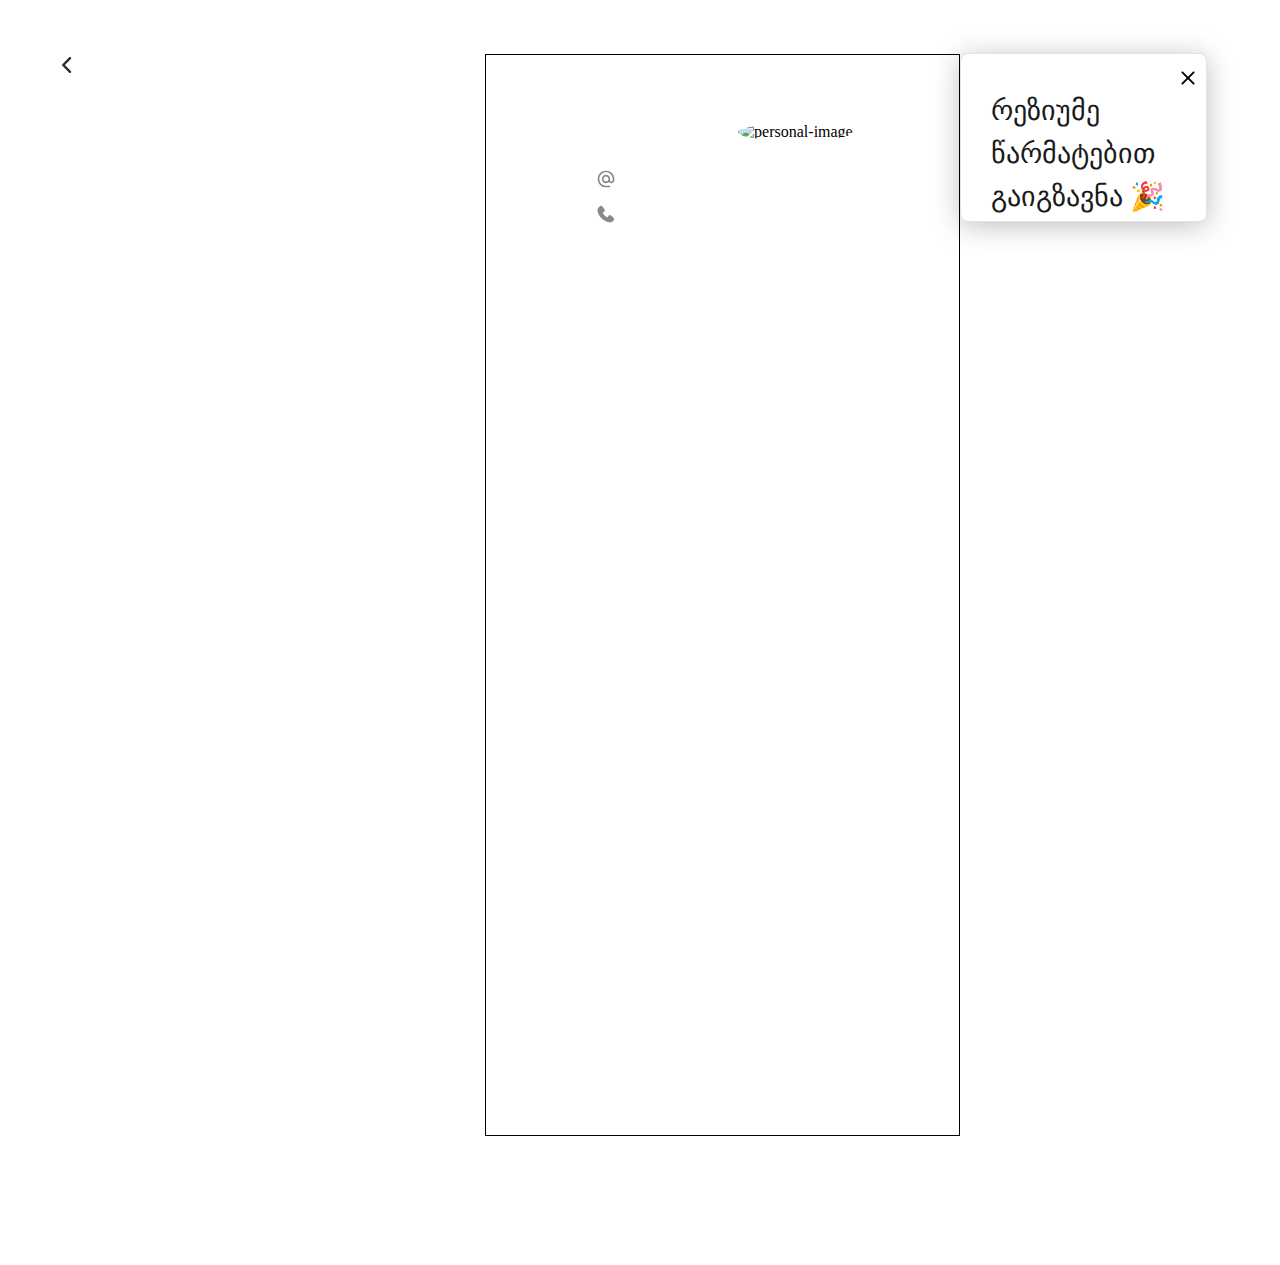
==== cv-page.html @ ddecfaa2 "wip: generated Resume page" ====
<!DOCTYPE html>
<html lang="en">

<head>
    <meta charset="UTF-8">
    <meta http-equiv="X-UA-Compatible" content="IE=edge">
    <meta name="viewport" content="width=device-width, initial-scale=1.0">
    <link rel="stylesheet" href="./assets/css/cv-page.css">
    <script src="./assets/scripts/cv-page.js" defer></script>
    <title>Generated Resume</title>
</head>

<body>
    <div class="wrapper">
        <div class="header-backBtn-wrapper">
            <a class="backBtn" href="./index.html"><img src="./assets/icons/backToFirstPageArr.svg" alt="go back"></a>
        </div>
        <div class="form-wrapper">
            <div class="form">
                <div class="personal-info-img-wrapper">
                    <div class="personal-info-wrapper">
                        <div class="personal-info-container">
                            <div class="name-surname">
                                <h1 class="name" id="formName"></h1>
                                <h1 class="surname" id="formSurname"></h1>
                            </div>
                            <div class="email">
                                <img src="./assets/icons/atSign.svg" alt="@">
                                <p class="email-text" id="email-text"></p>
                            </div>
                            <div class="phone">
                                <img src="./assets/icons/phone.svg" alt="number">
                                <p class="number-text" id="number-text"></p>
                            </div>
                            <div class="aboutMe">
                                <h2 class="aboutMeLabel" id="aboutMeLabel"></h2>
                                <p class="aboutMe" id="aboutMeInfo"></p>
                            </div>
                        </div>
                    </div>
                    <div class="image-wrapper">
                        <img alt="personal-image" id="personalImg" class="personalImg">
                    </div>
                </div>
            </div>
        </div>
        <div class="popup-wrapper" id="popup">
            <div class="popup-content">
                <div class="closeBtn">
                    <a href="#" type="button" class="closePopupBtn" id="closePopup"> <img
                            src="./assets/icons/close-popup.svg" alt="close"></a>
                </div>
                <div class="popup-text">
                    <p class="text">რეზიუმე წარმატებით გაიგზავნა 🎉</p>
                </div>
            </div>
        </div>
    </div>
</body>

</html>
---- assets/css/cv-page.css ----
body,
html {
  margin: 0;
  /* overflow: hidden; */
}
@font-face {
  font-family: 'Helvetica Neue';
  src: url('../fonts/HelveticaNeue.ttc');
}
.header-backBtn-wrapper {
  display: flex;
  align-items: flex-start;
  margin: 57px 0px 0 62px;
}
.backBtn {
  margin-right: 77px;
  width: 9.21px;
  height: 16px;
  font-weight: 500;
}
.wrapper {
  display: flex;
  display: flex;
  justify-content: space-between;
}

/* popup */
.popup-wrapper {
  margin: 53px 73px 0 0;
  width: 427px;
  height: 167px;
  left: 1423px;
  top: 53px;
  background: #ffffff;
  border: 1px solid #e4e4e4;
  box-shadow: 0px 4px 28px rgba(0, 0, 0, 0.25);
  border-radius: 8px;
}

.closeBtn {
  display: flex;
  justify-content: flex-end;
  color: transparent;
  margin: 17px 11px 0 0;
}
.popup-text {
  display: flex;
  padding: 0 33px 0 30px;
}
.text {
  margin: 0;
  font-family: 'Helvetica Neue';
  font-style: normal;
  font-weight: 500;
  font-size: 28px;
  line-height: 43px;
  color: #1a1a1a;
}
/* form */
.form-wrapper {
  margin: 54px 0px 129px 337px;
  width: 822px;
  height: 1080px;
  left: calc(50% - 822px / 2);
  top: 54px;
  background: #ffffff;
  border: 0.8px solid #000000;
}

.form {
  margin: 68px 75px 0 80px;
}
.personal-info-img-wrapper {
  display: flex;
  justify-content: center;
}
.personal-info-wrapper {
  display: flex;
  margin-right: 112px;
  padding-top: 30px;
}
.name-surname {
  display: flex;
}
.name {
  margin: 0;
  font-family: 'Helvetica Neue';
  font-style: normal;
  font-weight: 700;
  font-size: 34px;
  line-height: 42px;
  color: #f93b1d;
}
.surname {
  margin: 0;
  margin-left: 20px;
  font-family: 'Helvetica Neue';
  font-style: normal;
  font-weight: 700;
  font-size: 34px;
  line-height: 42px;
  color: #f93b1d;
}
.personalImg {
  width: 246px;
  height: 246px;
  border-radius: 50%;
}
.email,
.phone {
  margin-top: 17px;
  display: flex;
}
.email-text,
.number-text {
  margin: 0;
  margin-left: 11px;
  font-family: 'Helvetica Neue';
  font-style: normal;
  font-weight: 400;
  font-size: 18px;
  line-height: 21px;
  color: #1a1a1a;
}
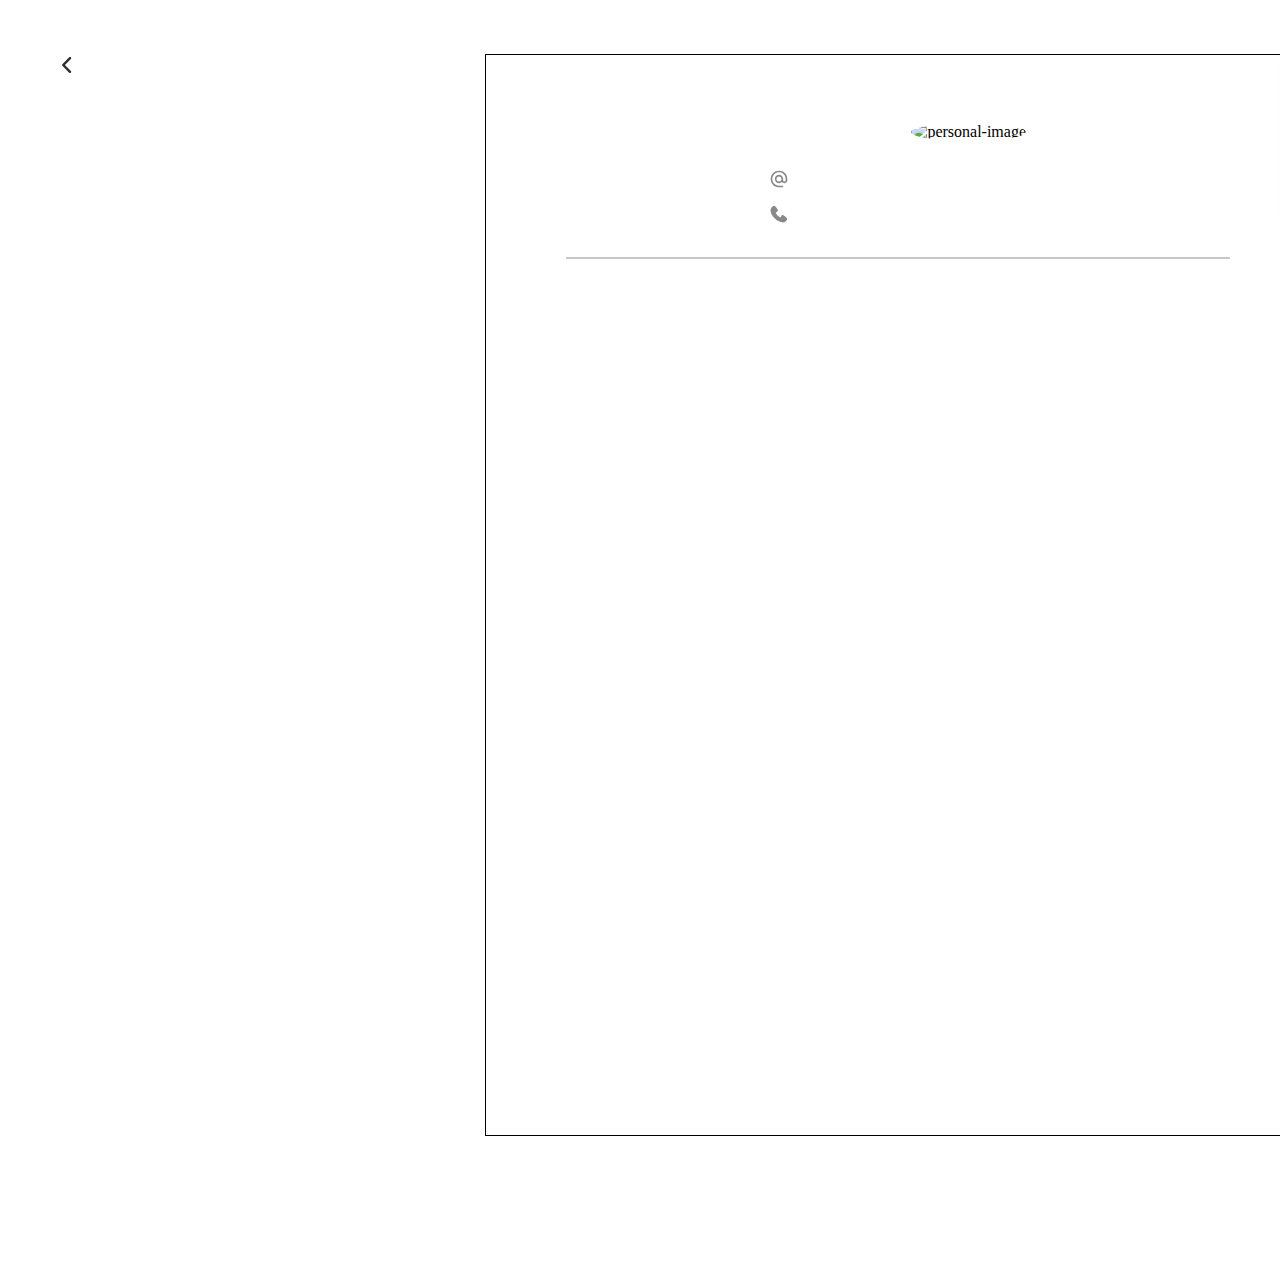
==== commit d61e2fcc: "wip: experience forms" ====
--- a/cv-page.html
+++ b/cv-page.html
@@ -41,6 +41,10 @@
                     <div class="image-wrapper">
                         <img alt="personal-image" id="personalImg" class="personalImg">
                     </div>
+
+                </div>
+                <div class="separator-line-wrapper">
+                    <div class="infoDisplaySeparator"></div>
                 </div>
             </div>
         </div>
--- a/assets/css/cv-page.css
+++ b/assets/css/cv-page.css
@@ -122,3 +122,30 @@
   line-height: 21px;
   color: #1a1a1a;
 }
+.aboutMeLabel {
+  margin-top: 34px;
+  font-family: 'Helvetica Neue';
+  font-style: normal;
+  font-weight: 700;
+  font-size: 18px;
+  line-height: 22px;
+  color: #f93b1d;
+}
+.aboutMe {
+  font-family: 'Helvetica Neue';
+  font-style: normal;
+  font-weight: 400;
+  font-size: 16px;
+  line-height: 22px;
+  text-transform: lowercase;
+  color: #000000;
+}
+.separator-line-wrapper {
+  display: flex;
+  justify-content: center;
+}
+.infoDisplaySeparator {
+  width: 662px;
+  height: 0px;
+  border: 1px solid #c8c8c8;
+}
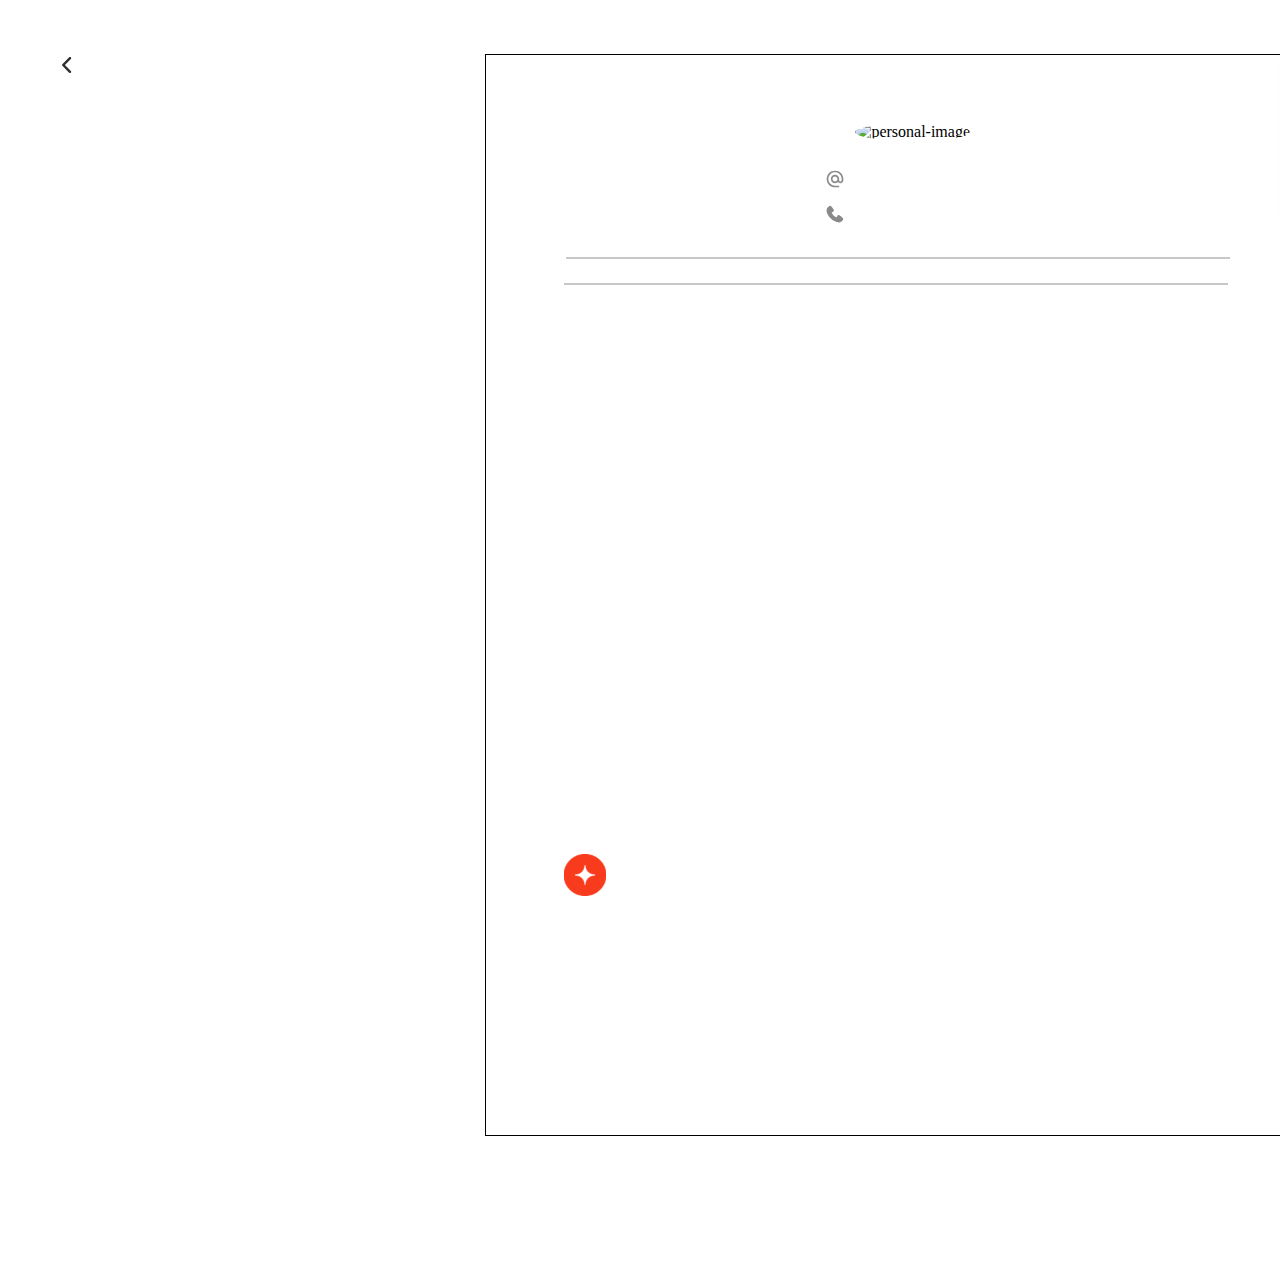
==== commit a4488a61: "wip: form generating logic review & design review" ====
--- a/cv-page.html
+++ b/cv-page.html
@@ -47,6 +47,25 @@
                     <div class="infoDisplaySeparator"></div>
                 </div>
             </div>
+            <div id="displayExperiences">
+                <div class="experienceInfoForm" id="experienceInfoFormCV">
+                    <h2 class="experienceInfoHeaderCV" id="experienceFormInfoHeaderCV"></h2>
+                    <!-- experiences go here -->
+                </div>
+            </div>
+            <div class="separator-line-wrapper">
+                <div class="infoDisplaySeparator"></div>
+            </div>
+            <div id="displayEducations">
+                <!-- educations go here -->
+                <div class="educationInfoForm" id="educationInfoFormCV">
+                    <h2 class="educationInfoHeaderCV" id="educationFormInfoHeaderCV"></h2>
+
+                </div>
+            </div>
+            <div class="footer">
+                <img src="./assets/icons/sparkle.svg" alt="sparkle">
+            </div>
         </div>
         <div class="popup-wrapper" id="popup">
             <div class="popup-content">
--- a/assets/css/cv-page.css
+++ b/assets/css/cv-page.css
@@ -76,7 +76,6 @@
 }
 .personal-info-wrapper {
   display: flex;
-  margin-right: 112px;
   padding-top: 30px;
 }
 .name-surname {
@@ -149,3 +148,121 @@
   height: 0px;
   border: 1px solid #c8c8c8;
 }
+
+/* Experience Info form stylings */
+.experienceInfoForm {
+  margin: 24px 0 0 80px;
+}
+.experienceInfoHeaderCV {
+  font-family: 'Helvetica Neue';
+  font-style: normal;
+  font-weight: 700;
+  font-size: 18px;
+  line-height: 22px;
+  color: #f93b1d;
+}
+.positionEmployeeForm {
+  display: flex;
+}
+.formPosition,
+.formEmployer {
+  margin-top: 10px;
+  font-family: 'Helvetica Neue';
+  font-style: normal;
+  font-weight: 600;
+  font-size: 16px;
+  line-height: 20px;
+  color: #1a1a1a;
+  margin-bottom: 7px;
+}
+.formEmployer {
+  margin-left: 7px;
+}
+.startEndDateForm {
+  display: flex;
+}
+
+.formStartDate,
+.formEndDate,
+.dash {
+  margin: 0;
+  font-family: 'Helvetica Neue';
+  font-style: italic;
+  font-weight: 400;
+  font-size: 16px;
+  line-height: 19px;
+  color: #919191;
+}
+.dash {
+  margin: 0 5px 0 5px;
+  display: flex;
+  align-items: flex-start;
+}
+.formDescription {
+  margin-top: 16px;
+  font-family: 'Helvetica Neue';
+  font-style: normal;
+  font-weight: 400;
+  font-size: 16px;
+  line-height: 22px;
+  text-transform: capitalize;
+  white-space: normal;
+  color: #000000;
+  margin-right: 80px;
+  word-break: break-word;
+}
+
+/* Educations */
+.educationInfoForm {
+  margin: 24px 0 0 80px;
+}
+.educationQualificationForm {
+  display: flex;
+}
+#educationFormInfoHeaderCV {
+  font-family: 'Helvetica Neue';
+  font-style: normal;
+  font-weight: 700;
+  font-size: 18px;
+  line-height: 22px;
+  color: #f93b1d;
+}
+.formEducation,
+.formQualification {
+  margin-top: 10px;
+  font-family: 'Helvetica Neue';
+  font-style: normal;
+  font-weight: 600;
+  font-size: 16px;
+  line-height: 20px;
+  color: #1a1a1a;
+  margin-bottom: 7px;
+}
+
+.formEducationEndDate {
+  margin: 0;
+  font-family: 'Helvetica Neue';
+  font-style: italic;
+  font-weight: 400;
+  font-size: 16px;
+  line-height: 19px;
+  color: #919191;
+}
+.formEducationDescription {
+  margin-top: 16px;
+  font-family: 'Helvetica Neue';
+  font-style: normal;
+  font-weight: 400;
+  font-size: 16px;
+  line-height: 22px;
+  text-transform: capitalize;
+  white-space: normal;
+  color: #000000;
+  margin-right: 80px;
+  word-break: break-word;
+}
+.footer {
+  position: absolute;
+  bottom: 0;
+  margin-left: 78px;
+}
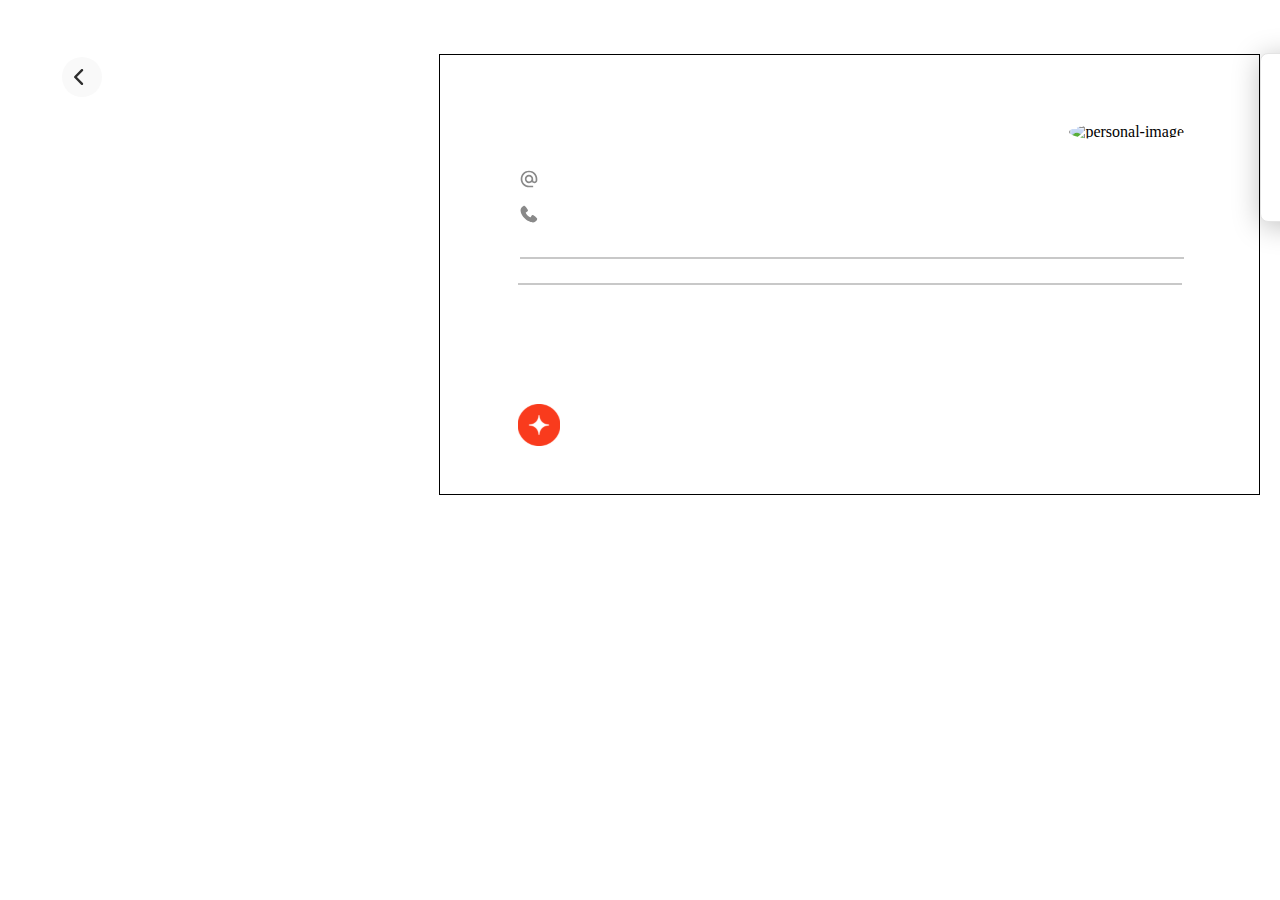
==== commit 7dc36f29: "fix: minor design bugs" ====
--- a/cv-page.html
+++ b/cv-page.html
@@ -13,7 +13,10 @@
 <body>
     <div class="wrapper">
         <div class="header-backBtn-wrapper">
-            <a class="backBtn" href="./index.html"><img src="./assets/icons/backToFirstPageArr.svg" alt="go back"></a>
+            <div class="circle">
+                <a class="backBtn" href="./index.html"><img src="./assets/icons/backToFirstPageArr.svg"
+                        alt="go back"></a>
+            </div>
         </div>
         <div class="form-wrapper">
             <div class="form">
@@ -57,15 +60,16 @@
                 <div class="infoDisplaySeparator"></div>
             </div>
             <div id="displayEducations">
-                <!-- educations go here -->
                 <div class="educationInfoForm" id="educationInfoFormCV">
                     <h2 class="educationInfoHeaderCV" id="educationFormInfoHeaderCV"></h2>
+                    <!-- educations go here -->
 
                 </div>
             </div>
             <div class="footer">
                 <img src="./assets/icons/sparkle.svg" alt="sparkle">
             </div>
+
         </div>
         <div class="popup-wrapper" id="popup">
             <div class="popup-content">
--- a/assets/css/cv-page.css
+++ b/assets/css/cv-page.css
@@ -11,12 +11,21 @@
   display: flex;
   align-items: flex-start;
   margin: 57px 0px 0 62px;
+}
+.circle {
+  height: 40px;
+  width: 40px;
+  background: #f9f9f9;
+  border-radius: 50%;
+  display: flex;
+  align-items: center;
 }
 .backBtn {
   margin-right: 77px;
   width: 9.21px;
   height: 16px;
   font-weight: 500;
+  margin-left: 12px;
 }
 .wrapper {
   display: flex;
@@ -60,7 +69,7 @@
 .form-wrapper {
   margin: 54px 0px 129px 337px;
   width: 822px;
-  height: 1080px;
+  /* height: 1080px; */
   left: calc(50% - 822px / 2);
   top: 54px;
   background: #ffffff;
@@ -72,7 +81,7 @@
 }
 .personal-info-img-wrapper {
   display: flex;
-  justify-content: center;
+  justify-content: space-between;
 }
 .personal-info-wrapper {
   display: flex;
@@ -262,7 +271,9 @@
   word-break: break-word;
 }
 .footer {
-  position: absolute;
-  bottom: 0;
+  /* position: absolute;
+  bottom: 0; */
+  margin-top: 119px;
   margin-left: 78px;
-}
+  margin-bottom: 44px;
+}
